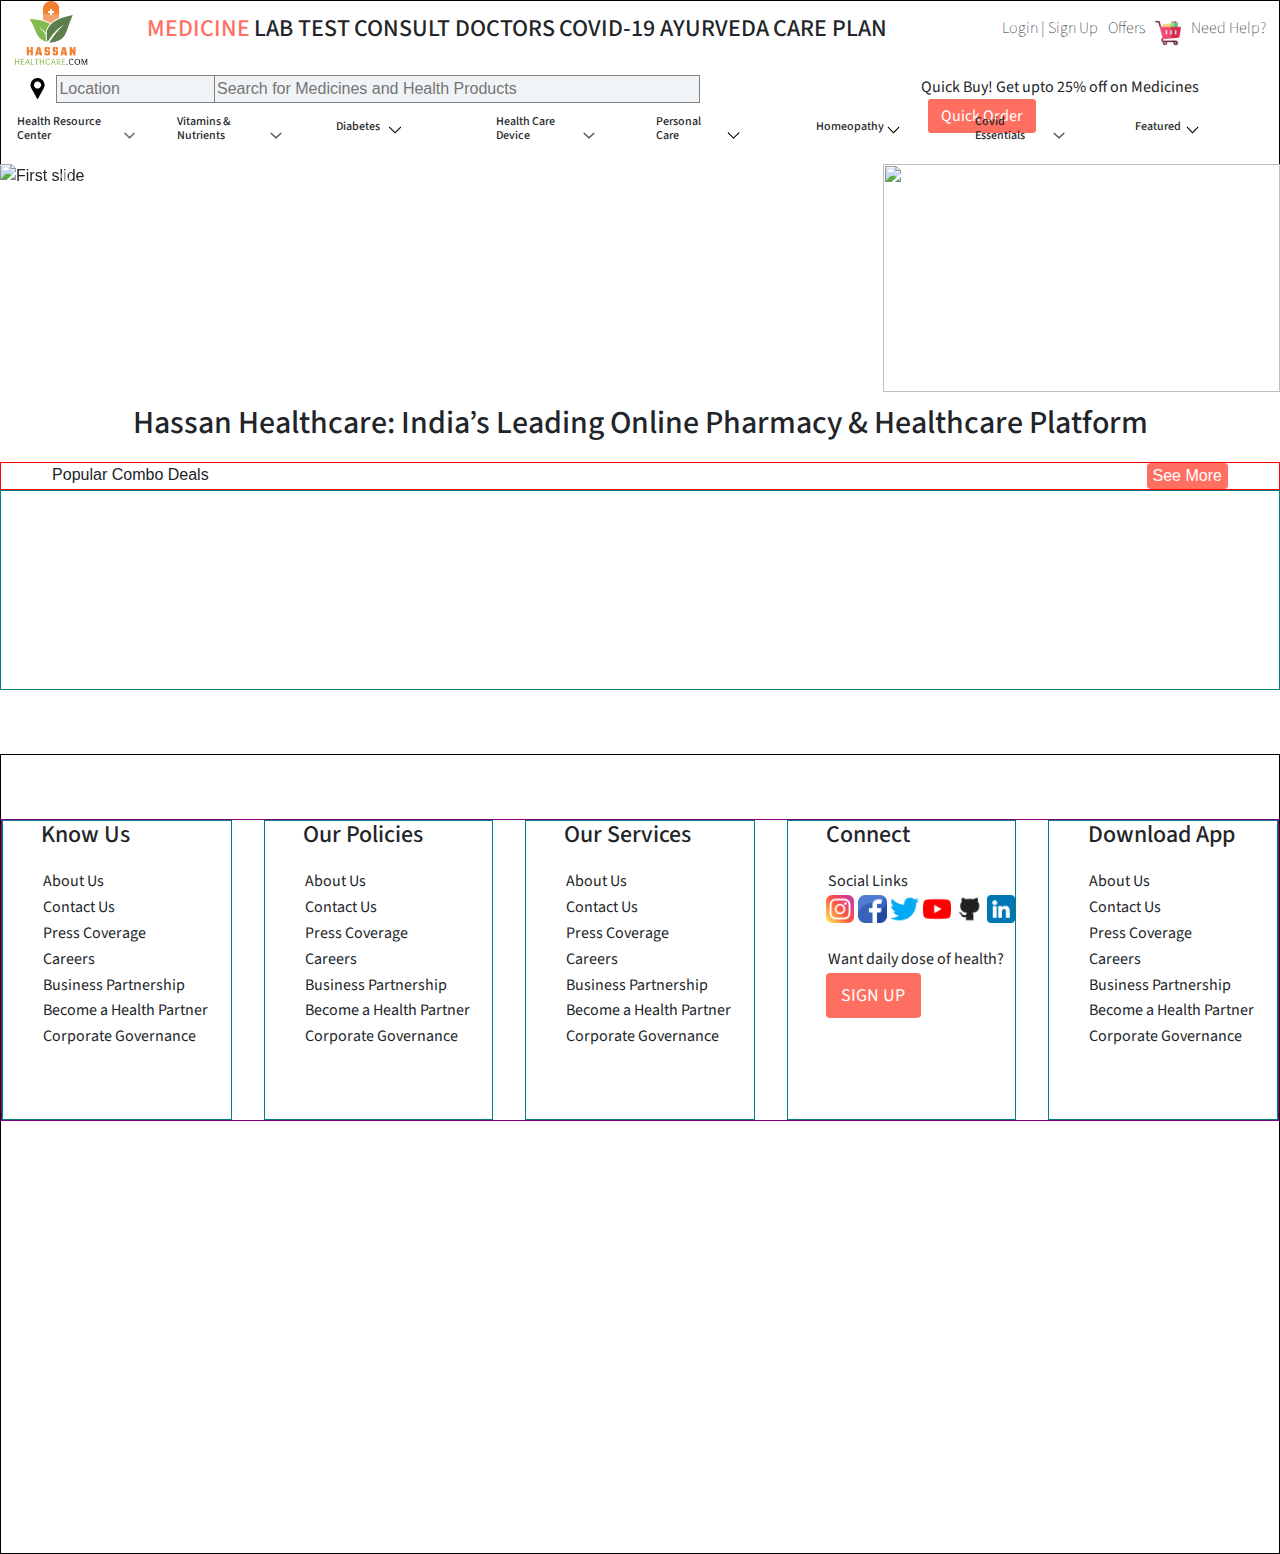
==== hassan-health-care/index.html @ 24d8938b "day-2 work" ====
<!DOCTYPE html>
<html lang="en">
  <head>
    <meta charset="UTF-8" />
    <meta http-equiv="X-UA-Compatible" content="IE=edge" />
    <meta name="viewport" content="width=device-width, initial-scale=1.0" />
    <title>Hassan Health Care</title>
    <link rel="stylesheet" href="navbar.css" />
    <link rel="preconnect" href="https://fonts.googleapis.com" />
    <link rel="preconnect" href="https://fonts.gstatic.com" crossorigin />
    <link
      href="https://fonts.googleapis.com/css2?family=Source+Sans+Pro&display=swap"
      rel="stylesheet"
    />
    <link rel="stylesheet" href="./mid.css" />
    <link
      rel="stylesheet"
      href="https://cdn.jsdelivr.net/npm/bootstrap@4.0.0/dist/css/bootstrap.min.css"
      integrity="sha384-Gn5384xqQ1aoWXA+058RXPxPg6fy4IWvTNh0E263XmFcJlSAwiGgFAW/dAiS6JXm"
      crossorigin="anonymous"
    />
    <script
      src="https://code.jquery.com/jquery-3.2.1.slim.min.js"
      integrity="sha384-KJ3o2DKtIkvYIK3UENzmM7KCkRr/rE9/Qpg6aAZGJwFDMVNA/GpGFF93hXpG5KkN"
      crossorigin="anonymous"
    ></script>
    <script
      src="https://cdn.jsdelivr.net/npm/popper.js@1.12.9/dist/umd/popper.min.js"
      integrity="sha384-ApNbgh9B+Y1QKtv3Rn7W3mgPxhU9K/ScQsAP7hUibX39j7fakFPskvXusvfa0b4Q"
      crossorigin="anonymous"
    ></script>
    <script
      src="https://cdn.jsdelivr.net/npm/bootstrap@4.0.0/dist/js/bootstrap.min.js"
      integrity="sha384-JZR6Spejh4U02d8jOt6vLEHfe/JQGiRRSQQxSfFWpi1MquVdAyjUar5+76PVCmYl"
      crossorigin="anonymous"
    ></script>
    <script src="./index.js"></script>
  </head>
  <body>
    <div id="navbar">
      <div id="nav1">
        <div id="navimg">
          <img src="./standing-frog-1055-logo-white (1) (1).png" alt="logo" />
        </div>
        <div id="nav11">
          <h4 style="color: #ff6f61">MEDICINE</h4>
          <h4>LAB TEST</h4>
          <h4>CONSULT DOCTORS</h4>
          <h4>COVID-19</h4>
          <h4>AYURVEDA</h4>
          <h4>CARE PLAN</h4>
        </div>
        <div id="nav12">
          <h4>Login | Sign Up</h4>
          <h4>Offers</h4>
          <img
            id="cartbutton"
            src="./trolley.png"
            onclick="window.location.href = './carts.html';"
          />
          <h4>Need Help?</h4>
        </div>
      </div>
      <div id="nav2">
        <div id="nav20">
          <img src="./pin.png" alt="pin" />
        </div>
        <div id="nav21">
          <input type="text" placeholder="Location" />
        </div>
        <div id="nav22">
          <input
            type="text"
            placeholder="Search for Medicines and Health Products"
          />
        </div>
        <div id="nav23">
          <span id="nav23txt"> Quick Buy! Get upto 25% off on Medicines </span>
          <button>Quick Order</button>
        </div>
      </div>
      <div id="nav3">
        <div id="nav30">
          <h5>Health Resource Center</h5>
          <div class="dropdown-content">
            <p>All Disesase</p>
            <p>All Medicines</p>
            <p>Medicines by Therpeutic Class</p>
          </div>
          <div><img src="./down-arrow.png" alt="" /></div>
        </div>
        <div id="nav31">
          <h5>Vitamins & Nutrients</h5>
          <div class="dropdown-content">
            <p>Vitamins</p>
            <p>Supplements</p>
            <p>Nutritious Drink</p>
            <p>Healthy Food</p>
            <p>Protien Supplements</p>
            <p>Omega-3</p>
            <p>Immunity Booster</p>
            <p>Weight Managment</p>
          </div>
          <div><img src="./down-arrow.png" alt="" /></div>
        </div>
        <div id="nav32">
          <h5>Diabetes</h5>
          <div class="dropdown-content">
            <p>Diabetes Monitoring</p>
            <p>Sugar Free</p>
            <p>Diabetic Medicines</p>
            <p>Sugar Subsitute</p>
            <p>Diabetic Diet</p>
            <p>Diabetic Food Health</p>
          </div>
          <div><img src="./down-arrow.png" alt="" /></div>
        </div>
        <div id="nav33">
          <h5>Health Care Device</h5>
          <div class="dropdown-content">
            <p>BP Monitors</p>
            <p>Oxygen Concentrator and Cans</p>
            <p>Exercise Equipments</p>
            <p>Doctors's Corner</p>
          </div>
          <div><img src="./down-arrow.png" alt="" /></div>
        </div>
        <div id="nav34">
          <h5>Personal Care</h5>
          <div class="dropdown-content">
            <p>Skin Care</p>
            <p>Baby Care</p>
            <p>Ellderly care</p>
            <p>Hair Care</p>
          </div>
          <div><img src="./down-arrow.png" alt="" /></div>
        </div>
        <div id="nav35">
          <h5>Homeopathy</h5>
          <div class="dropdown-content">
            <p style="font-size: bold">Top Brands</p>
            <p>SBL Homeopathy</p>
            <p>Dr Reckeweg</p>
            <p>Allen</p>
            <p>Dr Batra's</p>
            <p>Bhandari</p>
          </div>
          <div><img src="./down-arrow.png" alt="" /></div>
        </div>
        <div id="nav36">
          <h5>Covid Essentials</h5>
          <div class="dropdown-content">
            <p>COVID-19 Self Test Kit</p>
            <p>Oxygen Cans & Concentrator</p>
            <p>Masks</p>
            <p>Support Your Immunity</p>
            <p>Thermometer</p>
            <p>ChawanPrash</p>
          </div>
          <div><img src="./down-arrow.png" alt="" /></div>
        </div>
        <div id="nav37">
          <h5>Featured</h5>
          <div class="dropdown-content">
            <p>Winter Care</p>
            <p>Trending Now</p>
            <p>Mnimum 33% Off</p>
            <p>Popular Combo Deals</p>
            <p>Deals of the Day</p>
            <p>Top Brands</p>
            <p>Super Saving</p>
          </div>
          <div><img src="./down-arrow.png" alt="" /></div>
        </div>
      </div>
    </div>
    <div id="mid">
      <div id="mid1">
        <div
          id="carouselExampleIndicators"
          class="carousel slide"
          data-ride="carousel"
        >
          <ol class="carousel-indicators">
            <li
              data-target="#carouselExampleIndicators"
              data-slide-to="0"
              class="active"
            ></li>
            <li data-target="#carouselExampleIndicators" data-slide-to="1"></li>
            <li data-target="#carouselExampleIndicators" data-slide-to="2"></li>
          </ol>
          <div class="carousel-inner">
            <div class="carousel-item active">
              <img
                class="d-block w-100"
                src="https://onemg.gumlet.io/a_ignore,w_1055,h_250,c_fit,q_auto,f_auto/45999389-915f-4b04-971e-c0c09450a084.png"
                alt="First slide"
              />
            </div>
            <div class="carousel-item">
              <img
                class="d-block w-100"
                src="https://onemg.gumlet.io/2ccf07c4-5708-4732-84a0-54fe642f2442_1667466063.jpg?w=1055&h=250&format=auto"
                alt="Second slide"
              />
            </div>
            <div class="carousel-item">
              <img
                class="d-block w-100"
                src="https://onemg.gumlet.io/a_ignore,w_1055,h_250,c_fit,q_auto,f_auto/a5495530-beb6-48b5-8554-3ae7271fe7e8.png"
                alt="Third slide"
              />
            </div>
          </div>
          <a
            class="carousel-control-prev"
            href="#carouselExampleIndicators"
            role="button"
            data-slide="prev"
          >
            <span class="carousel-control-prev-icon" aria-hidden="true"></span>
            <span class="sr-only">Previous</span>
          </a>
          <a
            class="carousel-control-next"
            href="#carouselExampleIndicators"
            role="button"
            data-slide="next"
          >
            <span class="carousel-control-next-icon" aria-hidden="true"></span>
            <span class="sr-only">Next</span>
          </a>
        </div>
      </div>
      <div id="mid2">
        <img
          src="https://onemg.gumlet.io/a_ignore,w_480,h_200,c_fit,q_auto,f_auto/b0ea3f7a-43c0-458f-8362-288ce3715009.png"
          alt=""
        />
      </div>
    </div>
    <div id="midtxt">
      <h2>
        Hassan Healthcare: India’s Leading Online Pharmacy & Healthcare Platform
      </h2>
    </div>

    <div class="productshead">
      <span>Popular Combo Deals </span>
      <button>See More</button>
    </div>
    <div class="productstack"></div>
    <div id="footer">
      <div id="footer1">
        <div class="footer11">
          <h4>Know Us</h4>
          <p>About Us</p>
          <p>Contact Us</p>
          <p>Press Coverage</p>
          <p>Careers</p>
          <p>Business Partnership</p>
          <p>Become a Health Partner</p>
          <p>Corporate Governance</p>
        </div>
        <div class="footer11">
          <h4>Our Policies</h4>
          <p>About Us</p>
          <p>Contact Us</p>
          <p>Press Coverage</p>
          <p>Careers</p>
          <p>Business Partnership</p>
          <p>Become a Health Partner</p>
          <p>Corporate Governance</p>
        </div>
        <div class="footer11">
          <h4>Our Services</h4>
          <p>About Us</p>
          <p>Contact Us</p>
          <p>Press Coverage</p>
          <p>Careers</p>
          <p>Business Partnership</p>
          <p>Become a Health Partner</p>
          <p>Corporate Governance</p>
        </div>
        <div class="footer11">
          <h4>Connect</h4>
          <p>Social Links</p>
          <div id="Slink">
            <div><img class="Slinkimg" src="./instagram.png" alt=""></div>
            <div><img class="Slinkimg"src="./facebook.png" alt=""></div>
            <div><img class="Slinkimg"src="./twitter.png" alt=""></div>
            <div><img class="Slinkimg"src="./youtube.png" alt=""></div>
            <div><img class="Slinkimg"src="./github.png" alt=""></div>
            <div><img class="Slinkimg"src="./linkedin.png" alt=""></div>
            
          </div>
          <p>Want daily dose of health?</p>
          <button>
            SIGN UP
          </button>
        </div>
        <div class="footer11">
          <h4>Download App</h4>
          <p>About Us</p>
          <p>Contact Us</p>
          <p>Press Coverage</p>
          <p>Careers</p>
          <p>Business Partnership</p>
          <p>Become a Health Partner</p>
          <p>Corporate Governance</p>
        </div>
      </div>
      <div id="footer2"></div>
      <div id="footer3"></div>
      <div id="footer4"></div>
      <div id="footer5"></div>
    </div>
  </body>
</html>
<!-- <div class="slider">
        <div class="slides">
          <input type="radio" name="radio-btn" id="radio1" />
          <input type="radio" name="radio-btn" id="radio2" />
          <input type="radio" name="radio-btn" id="radio3" />
          <input type="radio" name="radio-btn" id="radio4" />
        

          <div class="silde">
            <img
              src="https://onemg.gumlet.io/77b1ee16-5be4-4b88-8548-0c2edee0bc2f_1664867755.jpeg?w=1055&h=250&format=auto"
              alt=""
            />
          </div>

          <div class="slide">
            <img
              src="https://onemg.gumlet.io/a_ignore,w_1055,h_250,c_fit,q_auto,f_auto/a5495530-beb6-48b5-8554-3ae7271fe7e8.png"
              alt=""
            />
          </div>
          <div class="slide">
            <img
              src="https://onemg.gumlet.io/a_ignore,w_1055,h_250,c_fit,q_auto,f_auto/c5c79b59-a029-48a4-b1ca-5a3167c5619e.png"
              alt=""
            />
          </div>
          <div class="slide">
            <img
              src="https://onemg.gumlet.io/a_ignore,w_1055,h_250,c_fit,q_auto,f_auto/45999389-915f-4b04-971e-c0c09450a084.png"
              alt=""
            />
          </div>
        

          <div class="navigation-auto">
            <div class="auto-btn1"></div>
            <div class="auto-btn2"></div>
            <div class="auto-btn3"></div>
            <div class="auto-btn4"></div>
          </div>
        </div>
        <div class="navigation-manual">
          <label for="radio1" class="manual-btn"></label>
          <label for="radio2" class="manual-btn"></label>
          <label for="radio3" class="manual-btn"></label>
          <label for="radio4" class="manual-btn"></label>
        </div>
      </div> -->
---- hassan-health-care/navbar.css ----
#navbar {
  border: 1px solid black;
  height: 190px;
  width: 100%;
  justify-content: space-around;
}

#nav1 {
  /* border: 1px solid green; */
  height: auto;
  display: flex;
  justify-content: space-between;
  width: 100%;
}

#navbar > #nav1 > #navimg {
  width: 15%;
  margin-right: -2%;
  margin-left: 1%;
}

#navbar > #nav1 > #navimg > img {
  /* border: 1px solid yellow; */
  width: 47%;
  height: auto;
}
#nav11 {
  display: flex;
  justify-content: space-between;
  /* border: 1px solid teal; */
  width: 70%;
  font-family: "Source Sans Pro", sans-serif;
  align-items: center;
  margin-right: 10%;
}
#nav12 {
  display: flex;
  justify-content: space-between;
  /* border: 1px solid teal; */
  width: 25%;
  font-family: "Source Sans Pro", sans-serif;
  align-items: center;
  margin-left: -1%;
  margin-right:1%;
}
#nav12 > h4 {
  font-weight: lighter;
  font-size: medium;
}

#nav11 > h4:hover {
  color: #ff6f61;
  cursor: pointer;
}

#cartbutton {
  width: 10%;
  cursor: pointer;
}

#nav2 {
  /* border: 1px solid darkgreen; */
  height: 40px;
  display: flex;
  justify-content: space-between;
  margin-top: 10px;
  width: 100%;
  /* border: 1px solid gray; */
}

#nav21 {
  /* border: 1px solid yellow; */
  width: 14%;
  height: 40px;
  margin-left: -17%;
  margin-right: -15%;
  display: flex;
  /* text-align: center; */
}
#nav20 {
  /* border: 1px solid black; */
  width: 2%;
  /* align-items: center; */
  margin-left: 2%;
  margin-right: -3%;
}

#nav20 > img {
  width: 85%;
  margin-top: 7%;
}
#nav21 > input {
  height: 28px;
  background-color: #f1f4f6;
  border: 1px solid gray;
}

#nav22 {
  /* border: 1px solid teal; */
  width: 40%;
  height: 40px;
  margin-left: -7%;
  margin-right: -15%;
}

#nav22 > input {
  width: 95%;
  height: 28px;
  background-color: #f1f4f6;
  border: 1px solid gray;
}

#nav23 {
  /* border: 1px solid darkgreen; */
  width: 28%;
  height: 40px;
  margin-left: 10%;
}

#nav23txt {
  /* border: 1px solid black; */
  font-family: "Source Sans Pro", sans-serif;
}

#nav23 > button {
  /* margin: auto; */
  font-family: "Source Sans Pro", sans-serif;
  background-color: #ff6f61;
  color: white;
  font-size: medium;
  border: transparent;
  border-radius: 3px;
  height: 34px;
  width: 30%;
  margin-left: 2%;
}

#nav3 {
  /* border: 1px solid teal; */
  height: auto;
  font-family: "Source Sans Pro", sans-serif;
  display: flex;
  align-items: center;
  justify-content: space-around;
  width: 100%;
  /* margin: auto; */
}

#nav30 > div {
  width: 15%;
  /* margin-top: 1%; */
  /* border: 1px solid black; */
  height: fit-content;
  margin: auto;
  margin-bottom: 5%;
  margin-right: 5%;
  cursor: pointer;
}
#nav30 > div > img {
  width: 90%;
}
#nav30 {
  display: flex;
  /* border: 1px solid red; */
  width: 10%;
  font-size: small;
  position: relative;
  /* display: inline-block; */
}

#nav30 > h5 {
  font-size: 12px;
}

#nav31 {
  display: flex;
  /* border: 1px solid red; */
  width: 10%;
  font-size: small;
  position: relative;
}

#nav31 > div {
  width: 15%;
  /* margin-top: 1%; */
  /* border: 1px solid black; */
  height: fit-content;
  margin: auto;
  margin-bottom: 5%;
  margin-right: 15%;
  /* margin: auto; */
}
#nav31 > div > img {
  width: 90%;
}

#nav31 > h5 {
  font-size: 12px;
}

#nav32 {
  display: flex;
  /* border: 1px solid red; */
  width: 10%;
  font-size: small;
  position: relative;
}

#nav32 > div {
  width: 15%;
  /* margin-top: 1%; */
  /* border: 1px solid black; */
  height: fit-content;
  margin: auto;
  margin-bottom: 5%;
  margin-right: 46%;
  /* margin: auto; */
}
#nav32 > div > img {
  width: 90%;
}

#nav32 > h5 {
  font-size: 12px;
}

#nav33 {
  display: flex;
  /* border: 1px solid red; */
  width: 10%;
  font-size: small;
  position: relative;
}

#nav33 > div {
  width: 15%;
  /* margin-top: 1%; */
  /* border: 1px solid black; */
  height: fit-content;
  margin: auto;
  margin-bottom: 5%;
  margin-right: 20%;
  /* margin: auto; */
}
#nav33 > div > img {
  width: 90%;
}

#nav33 > h5 {
  font-size: 12px;
}

#nav34 {
  display: flex;
  /* border: 1px solid red; */
  width: 10%;
  font-size: small;
  position: relative;
}

#nav34 > div {
  width: 15%;
  /* margin-top: 1%; */
  /* border: 1px solid black; */
  height: fit-content;
  margin: auto;
  margin-bottom: 5%;
  margin-right: 31%;
  /* margin: auto; */
}
#nav34 > div > img {
  width: 90%;
}

#nav34 > h5 {
  font-size: 12px;
}

#nav35 {
  display: flex;
  /* border: 1px solid red; */
  width: 10%;
  font-size: small;
  position: relative;
}

#nav35 > div {
  width: 15%;
  /* margin-top: 1%; */
  /* border: 1px solid black; */
  height: fit-content;
  margin: auto;
  margin-bottom: 5%;
  margin-right: 31%;
  /* margin: auto; */
}
#nav35 > div > img {
  width: 90%;
}

#nav35 > h5 {
  font-size: 12px;
}

#nav36 {
  display: flex;
  /* border: 1px solid red; */
  width: 10%;
  font-size: small;
  position: relative;
}

#nav36 > div {
  width: 15%;
  /* margin-top: 1%; */
  /* border: 1px solid black; */
  height: fit-content;
  margin: auto;
  margin-bottom: 5%;
  margin-right: 27%;
  /* margin: auto; */
}
#nav36 > div > img {
  width: 90%;
}

#nav36 > h5 {
  font-size: 12px;
}

#nav37 {
  display: flex;
  /* border: 1px solid red; */
  width: 10%;
  font-size: small;
  position: relative;
}

#nav37 > div {
  width: 15%;
  /* margin-top: 1%; */
  /* border: 1px solid black; */
  height: fit-content;
  margin: auto;
  margin-bottom: 5%;
  margin-right: 47%;
  /* margin: auto; */
}
#nav37 > div > img {
  width: 90%;
}

#nav37 > h5 {
  font-size: 12px;
}

#nav3 h5:hover {
  color: #ff6f61;
}

.dropdown-content {
  display: none;
  position: absolute;
  background-color: #f9f9f9;
  min-width: 130px;
  /* max-width: fit-content; */
  box-shadow: 0px 8px 16px 0px rgba(0, 0, 0, 0.2);
  padding: 12px 16px;
  z-index: 1;
  margin-top: 300px;
}

#nav30:hover .dropdown-content {
  display: block;
}

#nav31:hover .dropdown-content {
  display: block;
}

#nav32:hover .dropdown-content {
  display: block;
}

#nav33:hover .dropdown-content {
  display: block;
}

#nav34:hover .dropdown-content {
  display: block;
}

#nav35:hover .dropdown-content {
  display: block;
}

#nav36:hover .dropdown-content {
  display: block;
}

#nav37:hover .dropdown-content {
  display: block;
}

.dropdown-content > p {
  font-family: "Source Sans Pro", sans-serif;
}
.dropdown-content > p:hover {
  color: #ff6f61;
  cursor: pointer;
}
---- hassan-health-care/mid.css ----
body{
    background-color: #f6f6f6;
    font-family: "Source Sans Pro", sans-serif;
}

#mid {
  /* border: 1px solid red; */
  height: auto;
  width: 100%;
  display: flex;
  margin-top: -2%;
  background-color: white;
}

#mid1 {
  /* border: 1px solid green; */
  height: auto;
  width: 69%;
}
#mid2 {
  /* border: 1px solid red; */
  width: 31%;
  height: auto;
}
#mid2 > img {
  width: 100%;
  height: 228px;
}

#midtxt {
  display: flex;
  /* margin: auto; */
  /* border: 1px solid black; */
  height: 70px;
  width: 100%;
  text-align: center;
  justify-content: center;
  align-items: center;
  /* font-size: 10px; */
  font-family: "Source Sans Pro", sans-serif;
}

.productshead{
    display: flex;
    border: 1px solid red;
    justify-content: space-between;
}
.productshead>span{
    margin-left: 4%;
}

.productshead>button{
    margin-right: 4%;
    border: none;
    background-color: #ff6f61;
    color: white;
    border-radius: 4px;
}

.productstack{
    border: 1px solid teal;
    height:200px;
    width: 100%;

}


#footer{
    margin-top: 5%;
    border: 1px solid black;
    height: 800px;
    width: 100%;
}

#footer1{
    margin-top: 5%;
    border: 1px solid purple;
    height: auto;
    width: 100%;
    display: flex;
    justify-content: space-between;
}

.footer11{
     /* margin-top: 5%; */
    border: 1px solid teal;
    height: 300px;
    width: 18%;
    font-family: "Source Sans Pro", sans-serif;
    text-align: left;
    padding-left: 3%;
}
.footer11>p{
    margin: 1%;
}
.footer11>h4{
    margin-bottom: 10%;
}

#Slink{
    /* border: 1px solid red; */
    width: 100%;
    height:17%;
    display: flex;
    justify-content: space-between;
}
#Slink~button{
    border: none;
    color: white;
    background-color: #ff6f61;
    border-radius: 4px;
    height: 15%;
    width: 50%;
    font-size: large;
}

#Slink>div{
    /* border: 1px solid yellow; */
    height:95%;
    width:15%
}

.Slinkimg{
    width: 100%;
}
/* 
.slider{
   align-content: center;
   justify-content: center;
    margin: auto;
    border:1px solid teal;
    width: 1000px;
    height: 200px;
    border-radius: 10px;
    display: flex;
    overflow: hidden;
}
.slides{
    display: flex;

}

.slides input{
    display: none;
}

.slide{
    width: 20%;
    transition: 2s ;
}

.slide img{
    width: 100%;
    height: 200px;
}

.navigation-manual{
position: absolute;
width: 800px;
}


.manual-btn{
    border: 2px solid yellow;
} */
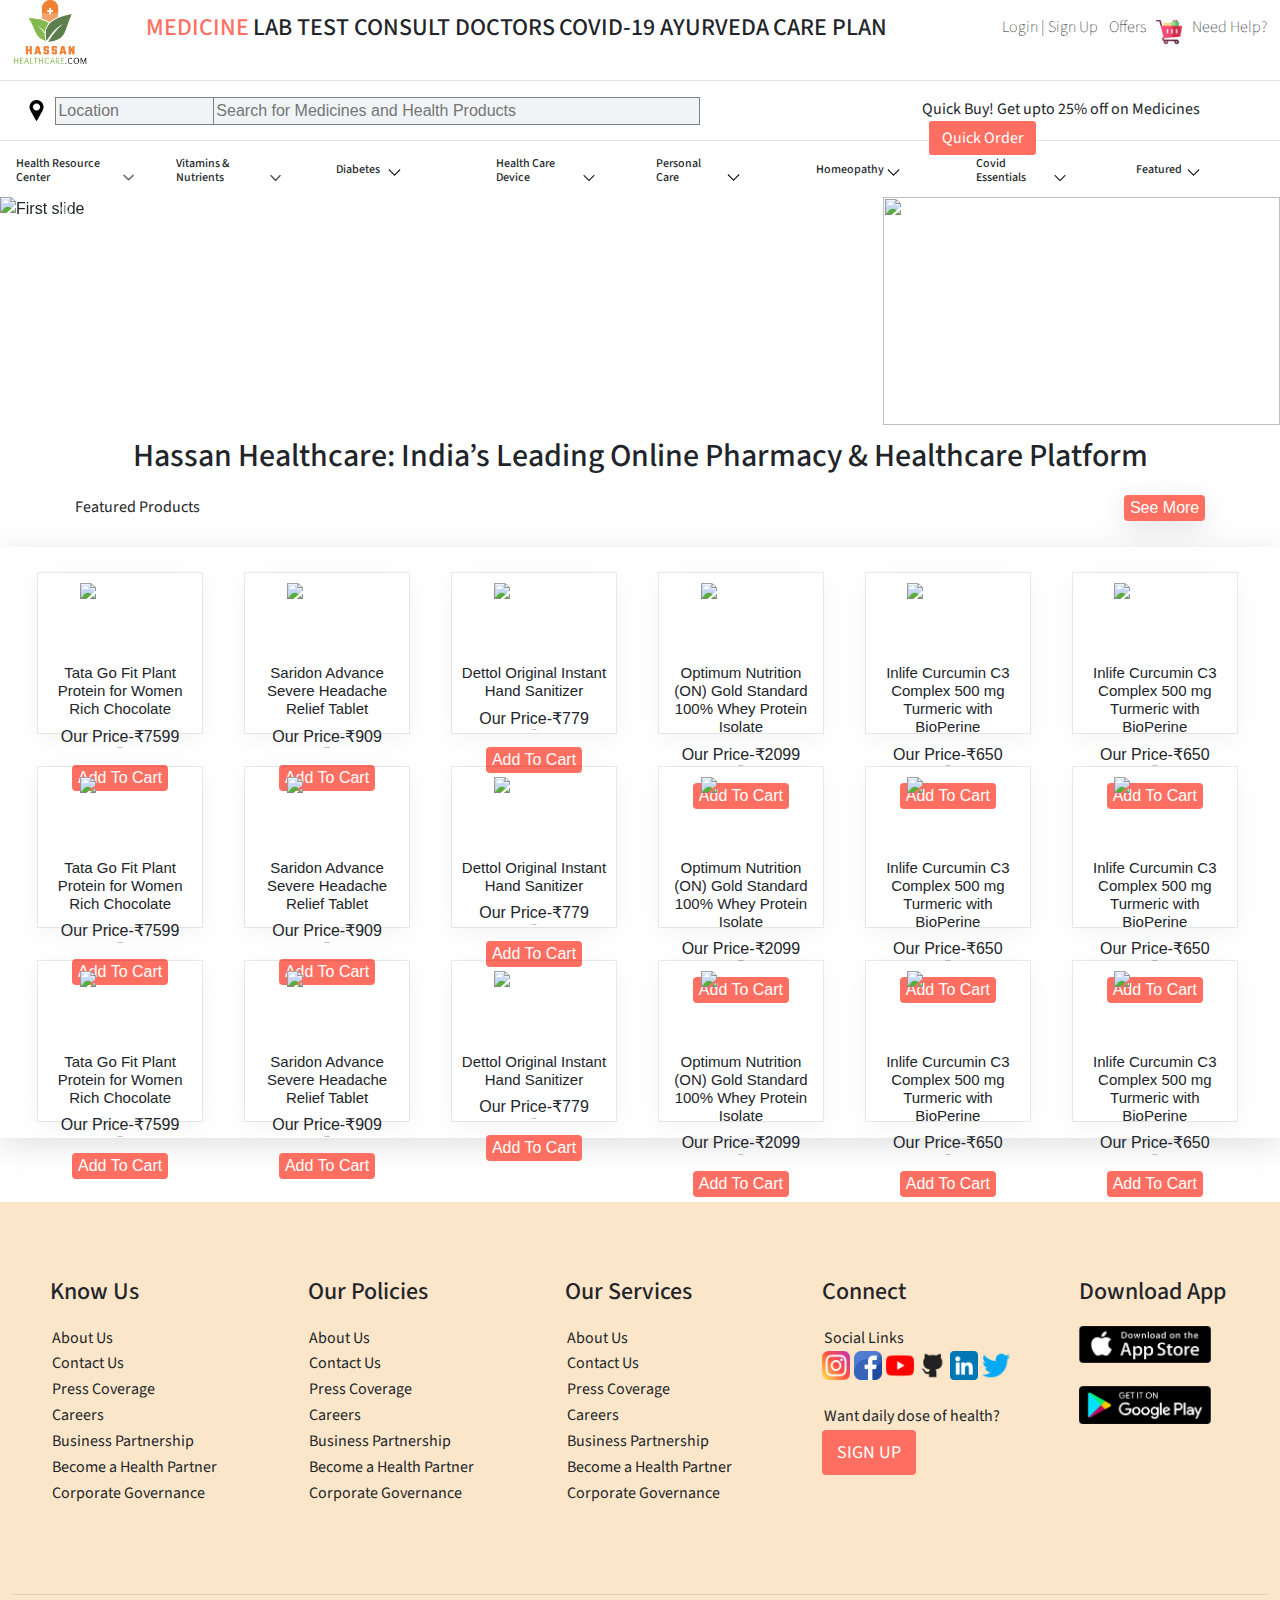
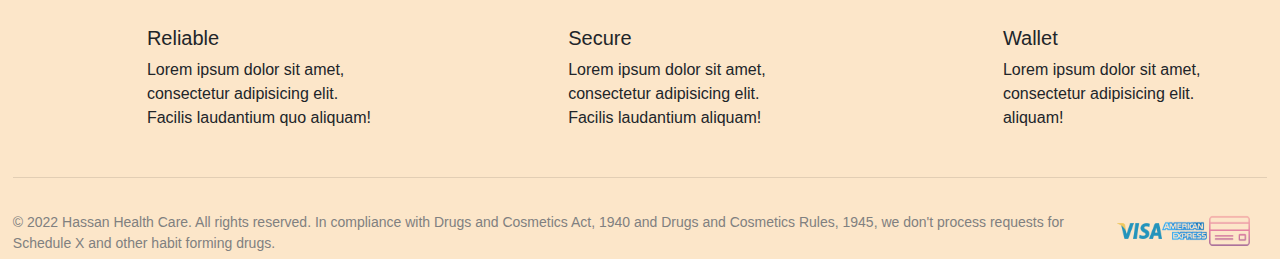
==== commit 1a7bd381: "day-3 done" ====
--- a/hassan-health-care/index.html
+++ b/hassan-health-care/index.html
@@ -13,34 +13,15 @@
       rel="stylesheet"
     />
     <link rel="stylesheet" href="./mid.css" />
-    <link
-      rel="stylesheet"
-      href="https://cdn.jsdelivr.net/npm/bootstrap@4.0.0/dist/css/bootstrap.min.css"
-      integrity="sha384-Gn5384xqQ1aoWXA+058RXPxPg6fy4IWvTNh0E263XmFcJlSAwiGgFAW/dAiS6JXm"
-      crossorigin="anonymous"
-    />
-    <script
-      src="https://code.jquery.com/jquery-3.2.1.slim.min.js"
-      integrity="sha384-KJ3o2DKtIkvYIK3UENzmM7KCkRr/rE9/Qpg6aAZGJwFDMVNA/GpGFF93hXpG5KkN"
-      crossorigin="anonymous"
-    ></script>
-    <script
-      src="https://cdn.jsdelivr.net/npm/popper.js@1.12.9/dist/umd/popper.min.js"
-      integrity="sha384-ApNbgh9B+Y1QKtv3Rn7W3mgPxhU9K/ScQsAP7hUibX39j7fakFPskvXusvfa0b4Q"
-      crossorigin="anonymous"
-    ></script>
-    <script
-      src="https://cdn.jsdelivr.net/npm/bootstrap@4.0.0/dist/js/bootstrap.min.js"
-      integrity="sha384-JZR6Spejh4U02d8jOt6vLEHfe/JQGiRRSQQxSfFWpi1MquVdAyjUar5+76PVCmYl"
-      crossorigin="anonymous"
-    ></script>
-    <script src="./index.js"></script>
   </head>
   <body>
     <div id="navbar">
       <div id="nav1">
         <div id="navimg">
-          <img src="./standing-frog-1055-logo-white (1) (1).png" alt="logo" />
+          <img
+            src="./images/standing-frog-1055-logo-white (1) (1).png"
+            alt="logo"
+          />
         </div>
         <div id="nav11">
           <h4 style="color: #ff6f61">MEDICINE</h4>
@@ -55,15 +36,16 @@
           <h4>Offers</h4>
           <img
             id="cartbutton"
-            src="./trolley.png"
+            src="./images/trolley.png"
             onclick="window.location.href = './carts.html';"
           />
           <h4>Need Help?</h4>
         </div>
       </div>
+      <hr />
       <div id="nav2">
         <div id="nav20">
-          <img src="./pin.png" alt="pin" />
+          <img src="./images/pin.png" alt="pin" />
         </div>
         <div id="nav21">
           <input type="text" placeholder="Location" />
@@ -79,6 +61,7 @@
           <button>Quick Order</button>
         </div>
       </div>
+      <hr />
       <div id="nav3">
         <div id="nav30">
           <h5>Health Resource Center</h5>
@@ -87,7 +70,7 @@
             <p>All Medicines</p>
             <p>Medicines by Therpeutic Class</p>
           </div>
-          <div><img src="./down-arrow.png" alt="" /></div>
+          <div><img src="./images/down-arrow.png" alt="" /></div>
         </div>
         <div id="nav31">
           <h5>Vitamins & Nutrients</h5>
@@ -101,7 +84,7 @@
             <p>Immunity Booster</p>
             <p>Weight Managment</p>
           </div>
-          <div><img src="./down-arrow.png" alt="" /></div>
+          <div><img src="./images/down-arrow.png" alt="" /></div>
         </div>
         <div id="nav32">
           <h5>Diabetes</h5>
@@ -113,7 +96,7 @@
             <p>Diabetic Diet</p>
             <p>Diabetic Food Health</p>
           </div>
-          <div><img src="./down-arrow.png" alt="" /></div>
+          <div><img src="./images/down-arrow.png" alt="" /></div>
         </div>
         <div id="nav33">
           <h5>Health Care Device</h5>
@@ -123,7 +106,7 @@
             <p>Exercise Equipments</p>
             <p>Doctors's Corner</p>
           </div>
-          <div><img src="./down-arrow.png" alt="" /></div>
+          <div><img src="./images/down-arrow.png" alt="" /></div>
         </div>
         <div id="nav34">
           <h5>Personal Care</h5>
@@ -133,7 +116,7 @@
             <p>Ellderly care</p>
             <p>Hair Care</p>
           </div>
-          <div><img src="./down-arrow.png" alt="" /></div>
+          <div><img src="./images/down-arrow.png" alt="" /></div>
         </div>
         <div id="nav35">
           <h5>Homeopathy</h5>
@@ -145,7 +128,7 @@
             <p>Dr Batra's</p>
             <p>Bhandari</p>
           </div>
-          <div><img src="./down-arrow.png" alt="" /></div>
+          <div><img src="./images/down-arrow.png" alt="" /></div>
         </div>
         <div id="nav36">
           <h5>Covid Essentials</h5>
@@ -157,7 +140,7 @@
             <p>Thermometer</p>
             <p>ChawanPrash</p>
           </div>
-          <div><img src="./down-arrow.png" alt="" /></div>
+          <div><img src="./images/down-arrow.png" alt="" /></div>
         </div>
         <div id="nav37">
           <h5>Featured</h5>
@@ -170,10 +153,11 @@
             <p>Top Brands</p>
             <p>Super Saving</p>
           </div>
-          <div><img src="./down-arrow.png" alt="" /></div>
-        </div>
-      </div>
-    </div>
+          <div><img src="./images/down-arrow.png" alt="" /></div>
+        </div>
+      </div>
+    </div>
+    <hr />
     <div id="mid">
       <div id="mid1">
         <div
@@ -245,12 +229,29 @@
         Hassan Healthcare: India’s Leading Online Pharmacy & Healthcare Platform
       </h2>
     </div>
-
+    <!-- product start -->
+    <!-- 1strow -->
     <div class="productshead">
-      <span>Popular Combo Deals </span>
+      <span>Featured Products </span>
       <button>See More</button>
     </div>
-    <div class="productstack"></div>
+    <div id="productstack1"></div>
+
+    <!-- 2ndrow -->
+    <!-- <div class="productshead">
+      <span> Popular Combo Deals</span>
+      <button>See More</button>
+    </div>
+    <div id="productstack2"></div> -->
+
+    <!-- 3rdrow -->
+    <!-- <div class="productshead">
+      <span>Shop By Brand </span>
+      <button>See More</button>
+    </div>
+    <div id="productstack3"></div> -->
+
+    <!-- product end -->
     <div id="footer">
       <div id="footer1">
         <div class="footer11">
@@ -286,38 +287,189 @@
         <div class="footer11">
           <h4>Connect</h4>
           <p>Social Links</p>
-          <div id="Slink">
-            <div><img class="Slinkimg" src="./instagram.png" alt=""></div>
-            <div><img class="Slinkimg"src="./facebook.png" alt=""></div>
-            <div><img class="Slinkimg"src="./twitter.png" alt=""></div>
-            <div><img class="Slinkimg"src="./youtube.png" alt=""></div>
-            <div><img class="Slinkimg"src="./github.png" alt=""></div>
-            <div><img class="Slinkimg"src="./linkedin.png" alt=""></div>
-            
+          <div
+            id="Slink"
+            onclick="window.location.href = 'https://www.instagram.com/allabovehassan/';"
+          >
+            <div>
+              <img class="Slinkimg" src="./images/instagram.png" alt="" />
+            </div>
+            <div>
+              <img class="Slinkimg" src="./images/facebook.png" alt="" />
+            </div>
+            <div>
+              <img class="Slinkimg" src="./images/youtube.png" alt="" />
+            </div>
+            <div><img class="Slinkimg" src="./images/github.png" alt="" /></div>
+            <div>
+              <img class="Slinkimg" src="./images/linkedin.png" alt="" />
+            </div>
+            <div>
+              <img class="Slinkimg" src="./images/twitter.png" alt="" />
+            </div>
           </div>
           <p>Want daily dose of health?</p>
-          <button>
-            SIGN UP
-          </button>
+          <button>SIGN UP</button>
         </div>
         <div class="footer11">
-          <h4>Download App</h4>
-          <p>About Us</p>
-          <p>Contact Us</p>
-          <p>Press Coverage</p>
-          <p>Careers</p>
-          <p>Business Partnership</p>
-          <p>Become a Health Partner</p>
-          <p>Corporate Governance</p>
-        </div>
-      </div>
-      <div id="footer2"></div>
-      <div id="footer3"></div>
-      <div id="footer4"></div>
-      <div id="footer5"></div>
+          <h4 style="margin-bottom: -2%">Download App</h4>
+          <div><img class="Dimg" src="./images/Applestore.png" alt="" /></div>
+          <div><img class="Dimg" src="./images/googleplay.png" alt="" /></div>
+        </div>
+      </div>
+      <hr />
+      <div id="footer2">
+        <div id="footer21">
+          <div class="footer2img"><img src="./reliable.png" alt="" /></div>
+          <div>
+            <h5>Reliable</h5>
+            <p>
+              Lorem ipsum dolor sit amet, consectetur adipisicing elit. Facilis
+              laudantium quo aliquam!
+            </p>
+          </div>
+        </div>
+
+        <div id="footer22">
+          <div class="footer2img"><img src="./security.png" alt="" /></div>
+          <div>
+            <h5>Secure</h5>
+            <p>
+              Lorem ipsum dolor sit amet, consectetur adipisicing elit. Facilis
+              laudantium aliquam!
+            </p>
+          </div>
+        </div>
+
+        <div id="footer23">
+          <div class="footer2img">
+            <img style="width: 85%" src="./wallet.png" alt="" />
+          </div>
+          <div>
+            <h5>Wallet</h5>
+            <p>
+              Lorem ipsum dolor sit amet, consectetur adipisicing elit. aliquam!
+            </p>
+          </div>
+        </div>
+      </div>
+      <hr />
+      <div id="footer3">
+        <div id="footer31">
+          <p>
+            © 2022 Hassan Health Care. All rights reserved. In compliance with
+            Drugs and Cosmetics Act, 1940 and Drugs and Cosmetics Rules, 1945,
+            we don't process requests for Schedule X and other habit forming
+            drugs.
+          </p>
+        </div>
+        <div id="footer32">
+          <img src="./images/visa.png" alt="" />
+          <img src="./images/american-express.png" alt="" />
+          <img src="./images/credit-card.png" alt="" />
+        </div>
+      </div>
     </div>
   </body>
 </html>
+<script src="./home.js"></script>
+<link
+  rel="stylesheet"
+  href="https://cdn.jsdelivr.net/npm/bootstrap@4.0.0/dist/css/bootstrap.min.css"
+  integrity="sha384-Gn5384xqQ1aoWXA+058RXPxPg6fy4IWvTNh0E263XmFcJlSAwiGgFAW/dAiS6JXm"
+  crossorigin="anonymous"
+/>
+<script
+  src="https://code.jquery.com/jquery-3.2.1.slim.min.js"
+  integrity="sha384-KJ3o2DKtIkvYIK3UENzmM7KCkRr/rE9/Qpg6aAZGJwFDMVNA/GpGFF93hXpG5KkN"
+  crossorigin="anonymous"
+></script>
+<script
+  src="https://cdn.jsdelivr.net/npm/popper.js@1.12.9/dist/umd/popper.min.js"
+  integrity="sha384-ApNbgh9B+Y1QKtv3Rn7W3mgPxhU9K/ScQsAP7hUibX39j7fakFPskvXusvfa0b4Q"
+  crossorigin="anonymous"
+></script>
+<script
+  src="https://cdn.jsdelivr.net/npm/bootstrap@4.0.0/dist/js/bootstrap.min.js"
+  integrity="sha384-JZR6Spejh4U02d8jOt6vLEHfe/JQGiRRSQQxSfFWpi1MquVdAyjUar5+76PVCmYl"
+  crossorigin="anonymous"
+></script>
+<!-- <script>
+  let medData = [
+  {
+    image_url:
+      "https://onemg.gumlet.io/a_ignore,w_380,h_380,c_fit,q_auto,f_auto/4a9ea3e4485e4bb3970489f406ec2223.jpg",
+    name: "Tata Go Fit Plant Protein for Women Rich Chocolate",
+    price: 7599,
+    strikedoffprice: 9999,
+  },
+  {
+    image_url:
+      "https://onemg.gumlet.io/a_ignore,w_380,h_380,c_fit,q_auto,f_auto/ga3wcjor5sw9sam0zqkv.jpg",
+    name: "Saridon Advance Severe Headache Relief Tablet",
+    price: 909,
+    strikedoffprice: 1299,
+  },
+  {
+    image_url:
+      "https://onemg.gumlet.io/a_ignore,w_380,h_380,c_fit,q_auto,f_auto/olktgznfpdbnm3cbarfb.jpg",
+    name: "Dettol Original Instant Hand Sanitizer",
+    price: 779,
+    strikedoffprice: 1299,
+  },
+  {
+    image_url:
+      "https://onemg.gumlet.io/a_ignore,w_380,h_380,c_fit,q_auto,f_auto/yv3rqqcmdyjlycajye7d.jpg",
+    name: "Optimum Nutrition (ON) Gold Standard 100% Whey Protein Isolate Powder Double Rich Chocolate",
+    price: 2099,
+    strikedoffprice: 2499,
+  },
+  {
+    image_url:
+      "https://onemg.gumlet.io/a_ignore,w_380,h_380,c_fit,q_auto,f_auto/cropped/nbrq3ciikm0fgphiyujz.jpg",
+    name: "Inlife Curcumin C3 Complex (95% Curcuminoids)500 mg Turmeric with BioPerine",
+    price: 650,
+    strikedoffprice: 1799,
+  },
+];
+
+
+let cartsArr = JSON.parse(localStorage.getItem("cartspage")) || [];
+
+medData.forEach((elem,i) => {
+  displayTable(elem,i);
+});
+
+function displayTable(elem,i) {
+  let card = document.createElement("div");
+
+  let image = document.createElement("img");
+  image.setAttribute("src", elem.image_url);
+  image.style.width = "70%";
+  image.style.height = "70%";
+
+  let head = document.createElement("h4");
+  head.innerText = elem.name;
+
+  let price1 = document.createElement("p");
+  price1.innerText = elem.price;
+
+  let price2 = document.createElement("p");
+  price2.innerText = elem.strikedoffprice;
+  price2.style.textDecoration = "line-through";
+
+  let button = document.createElement("button");
+  button.innerText = "Add To Cart";
+  button.addEventListener("click", function () {
+    cartsArr.push(elem);
+    localStorage.setItem("cartspage", JSON.stringify(cartsArr));
+  });
+
+  card.append(image, head, price1, price2, button);
+
+  document.querySelector("#productstack1").append(card);
+}
+</script> -->
 <!-- <div class="slider">
         <div class="slides">
           <input type="radio" name="radio-btn" id="radio1" />
--- a/hassan-health-care/navbar.css
+++ b/hassan-health-care/navbar.css
@@ -1,5 +1,5 @@
 #navbar {
-  border: 1px solid black;
+  /* border: 1px solid black; */
   height: 190px;
   width: 100%;
   justify-content: space-around;
@@ -66,6 +66,7 @@
   margin-top: 10px;
   width: 100%;
   /* border: 1px solid gray; */
+  margin-bottom: -1%;
 }
 
 #nav21 {
@@ -137,6 +138,7 @@
 
 #nav3 {
   /* border: 1px solid teal; */
+  /* padding-bottom: 12%; */
   height: auto;
   font-family: "Source Sans Pro", sans-serif;
   display: flex;
@@ -144,6 +146,7 @@
   justify-content: space-around;
   width: 100%;
   /* margin: auto; */
+  /* margin-bottom: 10px; */
 }
 
 #nav30 > div {
--- a/hassan-health-care/mid.css
+++ b/hassan-health-care/mid.css
@@ -1,9 +1,10 @@
-body{
-    background-color: #f6f6f6;
-    font-family: "Source Sans Pro", sans-serif;
+body {
+  background-color: rgba(182, 145, 145, 0.151);
+  font-family: "Source Sans Pro", sans-serif;
 }
 
 #mid {
+  /* margin-top: 12%; */
   /* border: 1px solid red; */
   height: auto;
   width: 100%;
@@ -29,7 +30,7 @@
 
 #midtxt {
   display: flex;
-  /* margin: auto; */
+  margin-bottom:-2%;
   /* border: 1px solid black; */
   height: 70px;
   width: 100%;
@@ -40,89 +41,203 @@
   font-family: "Source Sans Pro", sans-serif;
 }
 
-.productshead{
-    display: flex;
-    border: 1px solid red;
+.productshead {
+  display: flex;
+  /* border: 1px solid red; */
+  justify-content: space-between;
+  margin: 2%;
+}
+.productshead > span {
+  margin-left: 4%;
+  font-family: "Source Sans Pro", sans-serif;
+  /* text-shadow: 1px 1px 2px red, 0 0 1em , 0 0 0.2em ; */
+  
+}
+
+.productshead > button {
+  margin-right: 4%;
+  border: none;
+  background-color: #ff6f61;
+  color: white;
+  border-radius: 4px;
+  box-shadow: rgba(100, 100, 111, 0.2) 0px 7px 29px 0px;
+}
+
+
+
+#productstack1 {
+  padding-left: 3%;
+  padding-top: 2%;
+  justify-content: space-between;
+  display: grid;
+  grid-template-columns: repeat(6,1fr);
+  grid-template-rows: auto;
+  row-gap: 1%;
+  margin-top: 1%;
+  /* border: 1px solid teal; */
+  /* height: ; */
+  width: 100%;
+  box-shadow: rgba(100, 100, 111, 0.2) 0px 7px 29px 0px;
+}
+
+#productstack2 {
+  justify-content: space-between;
+  display: grid;
+  grid-template-columns: repeat(6,1fr);
+  margin-top: 1%;
+  /* margin-bottom: 10%; */
+  border: 1px solid teal;
+  height: auto;
+  width: 100%;
+  box-shadow: rgba(100, 100, 111, 0.2) 0px 7px 29px 0px;
+}
+
+#productstack3 {
+  /* justify-content: space-between; */
+  display: grid;
+  grid-template-columns: repeat(6,1fr);
+  margin-top: 1%;
+  border: 1px solid teal;
+  height: 300px;
+  width: 100%;
+  box-shadow: rgba(100, 100, 111, 0.2) 0px 7px 29px 0px;
+  column-gap: 1%;
+}
+
+#footer {
+  margin-top: 5%;
+  padding: 1%;
+  /* border: 1px solid black; */
+  height: auto;
+  width: 100%;
+  background-color: #fce6c9;
+}
+
+#footer1 {
+  margin-top: 5%;
+  /* border: 1px solid purple; */
+  height: auto;
+  width: 100%;
+  display: flex;
+  justify-content: space-between;
+}
+
+.footer11 {
+  /* margin-top: 5%; */
+  /* border: 1px solid teal; */
+  height: 300px;
+  width: 18%;
+  font-family: "Source Sans Pro", sans-serif;
+  text-align: left;
+  padding-left: 3%;
+}
+.footer11 > p {
+  margin: 1%;
+}
+.footer11 > h4 {
+  margin-bottom: 10%;
+}
+
+#Slink {
+  /* border: 1px solid red; */
+  width: 100%;
+  height: 17%;
+  display: flex;
+  justify-content: space-between;
+  cursor: pointer;
+}
+#Slink ~ button {
+  border: none;
+  color: white;
+  background-color: #ff6f61;
+  border-radius: 4px;
+  height: 15%;
+  width: 50%;
+  font-size: large;
+}
+
+#Slink > div {
+  /* border: 1px solid yellow; */
+  height: 95%;
+  width: 15%;
+}
+
+.Slinkimg {
+  width: 100%;
+}
+
+.Dimg {
+  /* border: 1px solid red; */
+  width: 70%;
+  height: 13%;
+  margin-top: 12%;
+}
+
+#footer2 {
+  /* margin-top: 5%; */
+  /* border: 1px solid black; */
+  height: 150px;
+  width: 100%;
+  display: flex;
+  justify-content: space-around;
+}
+#footer21,
+#footer22,
+#footer23 {
+  /* border: 1px solid teal; */
+  width: 25%;
+  height: auto;
+  display: flex;
+  align-items: center;
+}
+
+
+.footer2img{
+    /* border: 1px solid red; */
+    width: 70%;
+    /* height:100%; */
+}
+.footer2img>img{
+    width: 100%;
+}
+
+#footer3{
+    display: flex;
     justify-content: space-between;
-}
-.productshead>span{
-    margin-left: 4%;
-}
-
-.productshead>button{
-    margin-right: 4%;
-    border: none;
-    background-color: #ff6f61;
-    color: white;
-    border-radius: 4px;
-}
-
-.productstack{
-    border: 1px solid teal;
-    height:200px;
-    width: 100%;
-
-}
-
-
-#footer{
-    margin-top: 5%;
-    border: 1px solid black;
-    height: 800px;
-    width: 100%;
-}
-
-#footer1{
-    margin-top: 5%;
-    border: 1px solid purple;
+    align-items: center;
+}
+
+#footer31{
     height: auto;
-    width: 100%;
-    display: flex;
-    justify-content: space-between;
-}
-
-.footer11{
-     /* margin-top: 5%; */
-    border: 1px solid teal;
-    height: 300px;
-    width: 18%;
-    font-family: "Source Sans Pro", sans-serif;
-    text-align: left;
-    padding-left: 3%;
-}
-.footer11>p{
-    margin: 1%;
-}
-.footer11>h4{
-    margin-bottom: 10%;
-}
-
-#Slink{
     /* border: 1px solid red; */
-    width: 100%;
-    height:17%;
-    display: flex;
-    justify-content: space-between;
-}
-#Slink~button{
-    border: none;
-    color: white;
-    background-color: #ff6f61;
-    border-radius: 4px;
-    height: 15%;
-    width: 50%;
-    font-size: large;
-}
-
-#Slink>div{
-    /* border: 1px solid yellow; */
-    height:95%;
-    width:15%
-}
-
-.Slinkimg{
-    width: 100%;
-}
+    width: 88%;
+    font-size: 14px ;
+    display: flex;
+    align-items: center;
+    justify-content: center;
+    margin-top: 1%;
+    font-family: "Source Sans Pro", sans-serif";
+}
+ #footer31>p{
+    align-items: center;
+    margin-top: 3px;
+    margin-bottom: -1%;
+    color: gray;
+ }   
+
+#footer32{
+    /* border: 1px solid teal; */
+    height: 40px;
+    width: 12%;
+    margin-top: 1%;
+    display: flex;
+    /* padding-top:-18% ; */
+}
+#footer32>img{
+    width: 30%;
+    height: 50px;
+}
+
 /* 
 .slider{
    align-content: center;
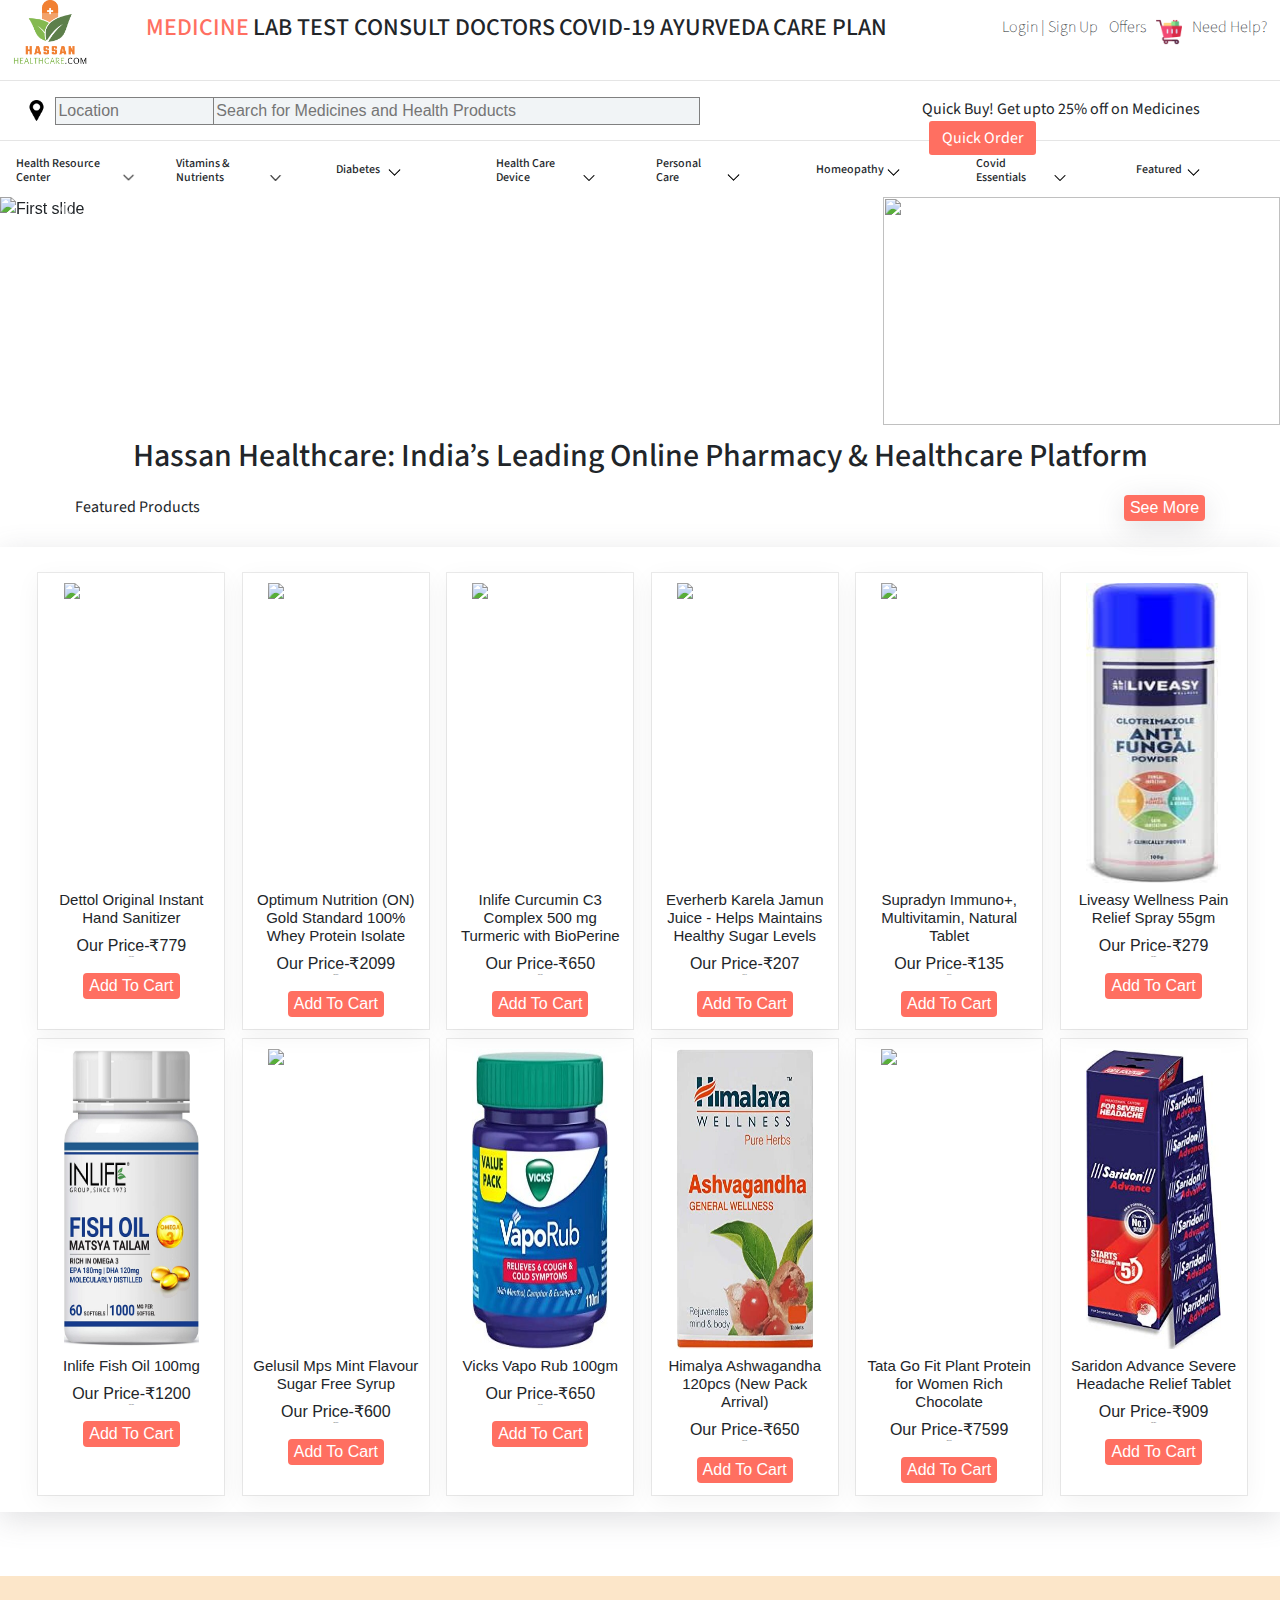
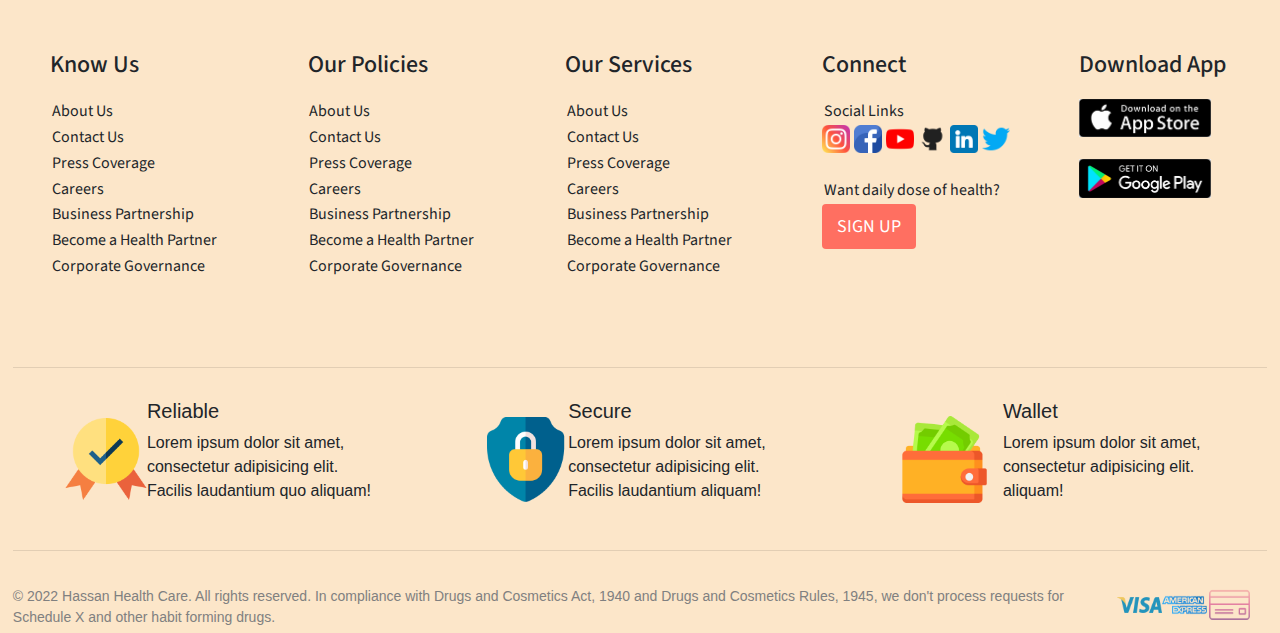
==== commit 2fa6b583: "day-4 done" ====
--- a/hassan-health-care/index.html
+++ b/hassan-health-care/index.html
@@ -21,6 +21,7 @@
           <img
             src="./images/standing-frog-1055-logo-white (1) (1).png"
             alt="logo"
+            onclick="location.reload()"
           />
         </div>
         <div id="nav11">
@@ -32,12 +33,14 @@
           <h4>CARE PLAN</h4>
         </div>
         <div id="nav12">
-          <h4>Login | Sign Up</h4>
+          <h4 onclick="window.location.href = '/Login/signup.html';">
+            Login | Sign Up
+          </h4>
           <h4>Offers</h4>
           <img
             id="cartbutton"
             src="./images/trolley.png"
-            onclick="window.location.href = './carts.html';"
+            onclick="window.location.href = '/carts.html';"
           />
           <h4>Need Help?</h4>
         </div>
@@ -52,13 +55,17 @@
         </div>
         <div id="nav22">
           <input
+            id="searchm"
             type="text"
             placeholder="Search for Medicines and Health Products"
+            onclick="location.href = '/products.html';"
           />
         </div>
         <div id="nav23">
           <span id="nav23txt"> Quick Buy! Get upto 25% off on Medicines </span>
-          <button>Quick Order</button>
+          <button onclick="window.location.href = '/carts.html';">
+            Quick Order
+          </button>
         </div>
       </div>
       <hr />
@@ -233,7 +240,7 @@
     <!-- 1strow -->
     <div class="productshead">
       <span>Featured Products </span>
-      <button>See More</button>
+      <button onclick="productspage()">See More</button>
     </div>
     <div id="productstack1"></div>
 
@@ -309,7 +316,9 @@
             </div>
           </div>
           <p>Want daily dose of health?</p>
-          <button>SIGN UP</button>
+          <button onclick="window.location.href = '/Login/signup.html';">
+            SIGN UP
+          </button>
         </div>
         <div class="footer11">
           <h4 style="margin-bottom: -2%">Download App</h4>
@@ -320,7 +329,9 @@
       <hr />
       <div id="footer2">
         <div id="footer21">
-          <div class="footer2img"><img src="./reliable.png" alt="" /></div>
+          <div class="footer2img">
+            <img src="./images/reliable.png" alt="" />
+          </div>
           <div>
             <h5>Reliable</h5>
             <p>
@@ -331,7 +342,9 @@
         </div>
 
         <div id="footer22">
-          <div class="footer2img"><img src="./security.png" alt="" /></div>
+          <div class="footer2img">
+            <img src="./images/security.png" alt="" />
+          </div>
           <div>
             <h5>Secure</h5>
             <p>
@@ -343,7 +356,7 @@
 
         <div id="footer23">
           <div class="footer2img">
-            <img style="width: 85%" src="./wallet.png" alt="" />
+            <img style="width: 85%" src="./images/wallet.png" alt="" />
           </div>
           <div>
             <h5>Wallet</h5>
@@ -394,128 +407,3 @@
   integrity="sha384-JZR6Spejh4U02d8jOt6vLEHfe/JQGiRRSQQxSfFWpi1MquVdAyjUar5+76PVCmYl"
   crossorigin="anonymous"
 ></script>
-<!-- <script>
-  let medData = [
-  {
-    image_url:
-      "https://onemg.gumlet.io/a_ignore,w_380,h_380,c_fit,q_auto,f_auto/4a9ea3e4485e4bb3970489f406ec2223.jpg",
-    name: "Tata Go Fit Plant Protein for Women Rich Chocolate",
-    price: 7599,
-    strikedoffprice: 9999,
-  },
-  {
-    image_url:
-      "https://onemg.gumlet.io/a_ignore,w_380,h_380,c_fit,q_auto,f_auto/ga3wcjor5sw9sam0zqkv.jpg",
-    name: "Saridon Advance Severe Headache Relief Tablet",
-    price: 909,
-    strikedoffprice: 1299,
-  },
-  {
-    image_url:
-      "https://onemg.gumlet.io/a_ignore,w_380,h_380,c_fit,q_auto,f_auto/olktgznfpdbnm3cbarfb.jpg",
-    name: "Dettol Original Instant Hand Sanitizer",
-    price: 779,
-    strikedoffprice: 1299,
-  },
-  {
-    image_url:
-      "https://onemg.gumlet.io/a_ignore,w_380,h_380,c_fit,q_auto,f_auto/yv3rqqcmdyjlycajye7d.jpg",
-    name: "Optimum Nutrition (ON) Gold Standard 100% Whey Protein Isolate Powder Double Rich Chocolate",
-    price: 2099,
-    strikedoffprice: 2499,
-  },
-  {
-    image_url:
-      "https://onemg.gumlet.io/a_ignore,w_380,h_380,c_fit,q_auto,f_auto/cropped/nbrq3ciikm0fgphiyujz.jpg",
-    name: "Inlife Curcumin C3 Complex (95% Curcuminoids)500 mg Turmeric with BioPerine",
-    price: 650,
-    strikedoffprice: 1799,
-  },
-];
-
-
-let cartsArr = JSON.parse(localStorage.getItem("cartspage")) || [];
-
-medData.forEach((elem,i) => {
-  displayTable(elem,i);
-});
-
-function displayTable(elem,i) {
-  let card = document.createElement("div");
-
-  let image = document.createElement("img");
-  image.setAttribute("src", elem.image_url);
-  image.style.width = "70%";
-  image.style.height = "70%";
-
-  let head = document.createElement("h4");
-  head.innerText = elem.name;
-
-  let price1 = document.createElement("p");
-  price1.innerText = elem.price;
-
-  let price2 = document.createElement("p");
-  price2.innerText = elem.strikedoffprice;
-  price2.style.textDecoration = "line-through";
-
-  let button = document.createElement("button");
-  button.innerText = "Add To Cart";
-  button.addEventListener("click", function () {
-    cartsArr.push(elem);
-    localStorage.setItem("cartspage", JSON.stringify(cartsArr));
-  });
-
-  card.append(image, head, price1, price2, button);
-
-  document.querySelector("#productstack1").append(card);
-}
-</script> -->
-<!-- <div class="slider">
-        <div class="slides">
-          <input type="radio" name="radio-btn" id="radio1" />
-          <input type="radio" name="radio-btn" id="radio2" />
-          <input type="radio" name="radio-btn" id="radio3" />
-          <input type="radio" name="radio-btn" id="radio4" />
-        
-
-          <div class="silde">
-            <img
-              src="https://onemg.gumlet.io/77b1ee16-5be4-4b88-8548-0c2edee0bc2f_1664867755.jpeg?w=1055&h=250&format=auto"
-              alt=""
-            />
-          </div>
-
-          <div class="slide">
-            <img
-              src="https://onemg.gumlet.io/a_ignore,w_1055,h_250,c_fit,q_auto,f_auto/a5495530-beb6-48b5-8554-3ae7271fe7e8.png"
-              alt=""
-            />
-          </div>
-          <div class="slide">
-            <img
-              src="https://onemg.gumlet.io/a_ignore,w_1055,h_250,c_fit,q_auto,f_auto/c5c79b59-a029-48a4-b1ca-5a3167c5619e.png"
-              alt=""
-            />
-          </div>
-          <div class="slide">
-            <img
-              src="https://onemg.gumlet.io/a_ignore,w_1055,h_250,c_fit,q_auto,f_auto/45999389-915f-4b04-971e-c0c09450a084.png"
-              alt=""
-            />
-          </div>
-        
-
-          <div class="navigation-auto">
-            <div class="auto-btn1"></div>
-            <div class="auto-btn2"></div>
-            <div class="auto-btn3"></div>
-            <div class="auto-btn4"></div>
-          </div>
-        </div>
-        <div class="navigation-manual">
-          <label for="radio1" class="manual-btn"></label>
-          <label for="radio2" class="manual-btn"></label>
-          <label for="radio3" class="manual-btn"></label>
-          <label for="radio4" class="manual-btn"></label>
-        </div>
-      </div> -->
--- a/hassan-health-care/navbar.css
+++ b/hassan-health-care/navbar.css
@@ -17,6 +17,7 @@
   width: 15%;
   margin-right: -2%;
   margin-left: 1%;
+  cursor: pointer;
 }
 
 #navbar > #nav1 > #navimg > img {
@@ -41,11 +42,12 @@
   font-family: "Source Sans Pro", sans-serif;
   align-items: center;
   margin-left: -1%;
-  margin-right:1%;
+  margin-right: 1%;
 }
 #nav12 > h4 {
   font-weight: lighter;
   font-size: medium;
+  cursor: pointer;
 }
 
 #nav11 > h4:hover {
@@ -134,6 +136,7 @@
   height: 34px;
   width: 30%;
   margin-left: 2%;
+  cursor: pointer;
 }
 
 #nav3 {
--- a/hassan-health-care/mid.css
+++ b/hassan-health-care/mid.css
@@ -61,18 +61,23 @@
   color: white;
   border-radius: 4px;
   box-shadow: rgba(100, 100, 111, 0.2) 0px 7px 29px 0px;
+  cursor: pointer;
 }
 
 
 
 #productstack1 {
-  padding-left: 3%;
-  padding-top: 2%;
+  /* height: 1500px; */
+  padding: 15px;
+   padding-left: 3%;
+  padding-top: 2%; 
+  padding-bottom: 2%; 
   justify-content: space-between;
   display: grid;
   grid-template-columns: repeat(6,1fr);
   grid-template-rows: auto;
   row-gap: 1%;
+  /* column-gap: 1px; */
   margin-top: 1%;
   /* border: 1px solid teal; */
   /* height: ; */
@@ -154,6 +159,7 @@
   height: 15%;
   width: 50%;
   font-size: large;
+  cursor: pointer;
 }
 
 #Slink > div {
